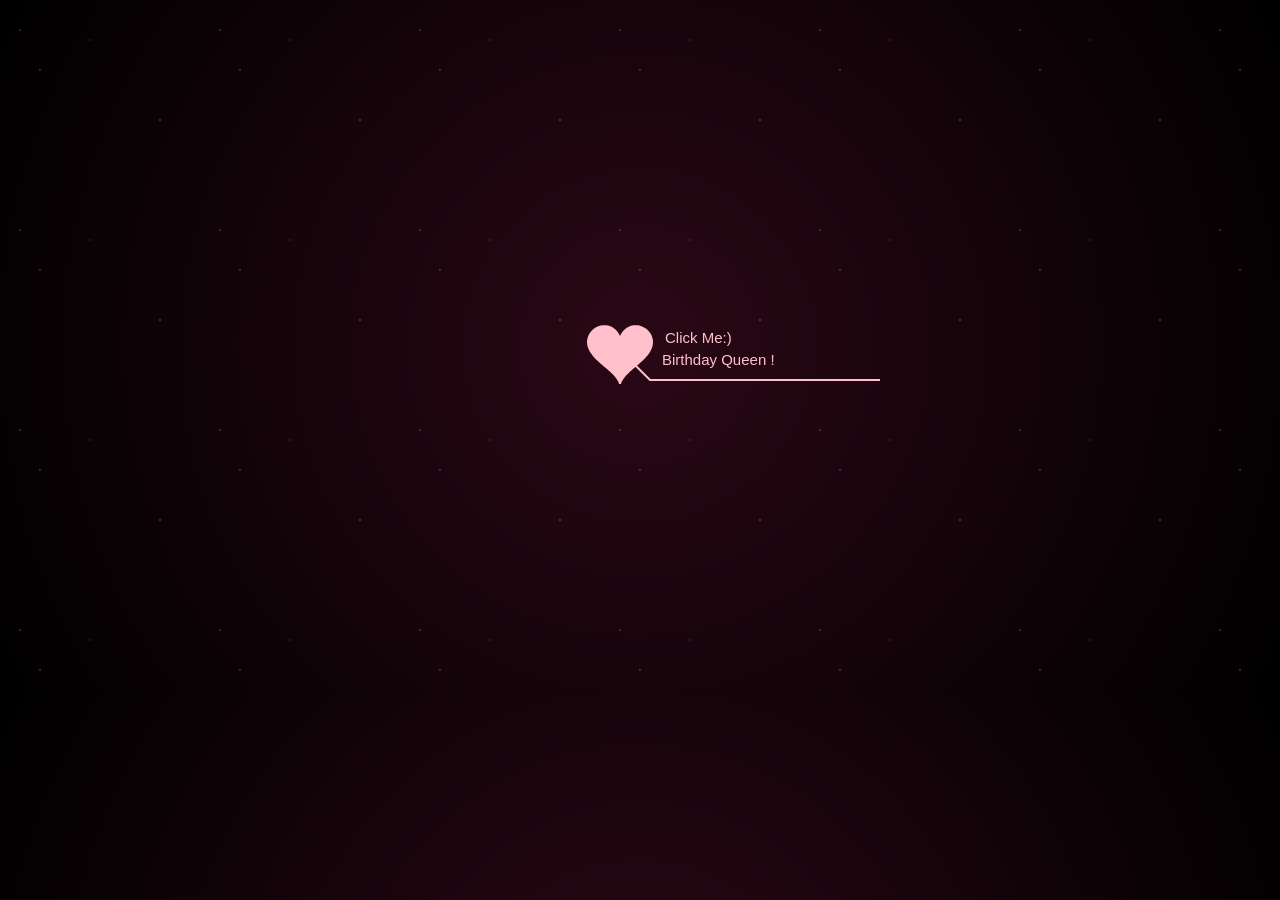
==== index.html @ 2f4e59aa "Make canvas tap trigger growth unconditionally Requiring the tap to land precisely on the heart (eve" ====
<!DOCTYPE html>
<html lang="en">
<head>
    <meta charset="UTF-8">
    <meta name="viewport" content="width=device-width, initial-scale=1.0, maximum-scale=1.0, user-scalable=no">
    <title>HBD love</title>
    <link rel="stylesheet" href="file/default.css">
    <script src="file/jquery.min.js"></script>
    <script src="file/jscex.min.js"></script>
    <script src="file/jscex-parser.js"></script>
    <script src="file/jscex-jit.js"></script>
    <script src="file/jscex-builderbase.min.js"></script>
    <script src="file/jscex-async.min.js"></script>
    <script src="file/jscex-async-powerpack.min.js"></script>
    <script src="file/function.js"></script>
    <script src="file/love.js"></script>
    <script>
        function playAudio() {
            var audio = document.getElementById("myAudio");
            audio.play();
        }
    </script>
</head>
<body>
    <div id="main">
        <div id="error">Canvas isn't supported on this browser — try Chrome or Firefox.</div>
        <audio height="100" width="100" id="myAudio">
            <source src="aud.mp3" type="audio/mp3" />
        </audio>
        <div id="wrap">
            <div id="text">
                <div id="code">
                    <span class="say">Hey you 💞</span><br>
                    <span class="say">Happy Birthday 🎈</span><br>
                    <span class="say">May God bless you 🍀</span><br>
                    <span class="say">And give u many happiness 💕</span><br>
                    <span class="say">Just saying... you're pretty awesome ❤️</span><br>
                    <span class="say">Sending good vibes and maybe a wink 😏</span><br>
                    <span class="say">Hope u have a great day today ❤️😘</span><br>
                </div>
            </div>
            <div id="clock-box">
                <span id="clock">577 days 0 hours 0 minutes 0 seconds</span> <!-- Change to "6940 days..." if needed -->
            </div>
            <canvas id="canvas" width="1100" height="680"></canvas>
        </div>
    </div>

    <script>
    (function() {
        var canvas = $('#canvas');
		
        if (!canvas[0].getContext) {
            $("#error").show();
            return false;
        }

        var width = canvas.width();
        var height = canvas.height();        
        canvas.attr("width", width);
        canvas.attr("height", height);

        var opts = {
            seed: {
                x: width / 2 - 20,
                color: "rgb(190, 26, 37)",
                scale: window.innerWidth < 768 ? 5 : 2
            },
            branch: [
                [535, 680, 570, 250, 500, 200, 30, 100, [
                    [540, 500, 455, 417, 340, 400, 13, 100, [
                        [450, 435, 434, 430, 394, 395, 2, 40]
                    ]],
                    [550, 445, 600, 356, 680, 345, 12, 100, [
                        [578, 400, 648, 409, 661, 426, 3, 80]
                    ]],
                    [539, 281, 537, 248, 534, 217, 3, 40],
                    [546, 397, 413, 247, 328, 244, 9, 80, [
                        [427, 286, 383, 253, 371, 205, 2, 40],
                        [498, 345, 435, 315, 395, 330, 4, 60]
                    ]],
                    [546, 357, 608, 252, 678, 221, 6, 100, [
                        [590, 293, 646, 277, 648, 271, 2, 80]
                    ]]
                ]] 
            ],
            bloom: {
                num: 700,
                width: 1080,
                height: 650,
            },
            footer: {
                width: 1200,
                height: 5,
                speed: 10,
            }
        }

        var tree = new Tree(canvas[0], width, height, opts);
        var seed = tree.seed;
        var foot = tree.footer;
        var hold = 1;

        function startGrow() {
            if (!hold) return;
            playAudio();
            hold = 0;
            canvas.unbind("click touchend");
            canvas.unbind("mousemove");
            canvas.removeClass('hand');
        }
        canvas.on("click touchend", startGrow).mousemove(function() {
            canvas.addClass('hand');
        });

        var seedAnimate = eval(Jscex.compile("async", function () {
            seed.draw();
            while (hold) {
                $await(Jscex.Async.sleep(10));
            }
            while (seed.canScale()) {
                seed.scale(0.95);
                $await(Jscex.Async.sleep(10));
            }
            while (seed.canMove()) {
                seed.move(0, 2);
                foot.draw();
                $await(Jscex.Async.sleep(10));
            }
        }));

        var growAnimate = eval(Jscex.compile("async", function () {
            do {
                tree.grow();
                $await(Jscex.Async.sleep(10));
            } while (tree.canGrow());
        }));

        var flowAnimate = eval(Jscex.compile("async", function () {
            do {
                tree.flower(2);
                $await(Jscex.Async.sleep(10));
            } while (tree.canFlower());
        }));

        var moveAnimate = eval(Jscex.compile("async", function () {
            tree.snapshot("p1", 240, 0, 610, 680);
            while (tree.move("p1", 500, 0)) {
                foot.draw();
                $await(Jscex.Async.sleep(10));
            }
            foot.draw();
            tree.snapshot("p2", 500, 0, 610, 680);

            canvas.parent().css("background", "url(" + tree.toDataURL('image/png') + ")");
            $await(Jscex.Async.sleep(300));
        }));

        var textAnimate = eval(Jscex.compile("async", function () {
            $("#code").show().typewriter();
        }));
	    
        var runAsync = eval(Jscex.compile("async", function () {
            $await(seedAnimate());
            $await(growAnimate());
            $await(flowAnimate());
            $await(moveAnimate());
            textAnimate().start();
        }));

        runAsync().start();

        // Responsive scaling for mobile devices (iOS, OnePlus, etc.)
        var currentScale = 1;
        function adjustScale() {
            var wrap = document.getElementById('wrap');
            var windowWidth = window.innerWidth;
            if (windowWidth < 1100) {
                currentScale = windowWidth / 1100;
                wrap.style.transform = 'scale(' + currentScale + ')';
                wrap.style.transformOrigin = 'top center';

                // Adjust #main height to prevent extra whitespace at bottom
                var main = document.getElementById('main');
                main.style.height = (680 * currentScale + 50) + 'px';
            } else {
                currentScale = 1;
                wrap.style.transform = 'none';
                document.getElementById('main').style.height = 'auto';
            }
        }
        window.addEventListener('resize', adjustScale);
        adjustScale();
    })();
    </script>
</body>
</html>
---- file/default.css ----
@font-face {
  font-family: 'Dancing Script';
  src: url('DancingScript.ttf') format('truetype');
  font-weight: normal;
  font-style: normal;
}

body {
  margin: 0;
  padding: 0;
  /* Romantic dark gradient background */
  background: radial-gradient(circle at center, #2a0815 0%, #000000 100%);
  color: white;
  font-size: 14px;
  font-family: 'Dancing Script', cursive;
  overflow: auto;
  position: relative;
}

/* Add subtle floating stars in the background */
body::before {
  content: "";
  position: absolute;
  top: 0; left: 0; right: 0; bottom: 0;
  background-image: 
    radial-gradient(1.5px 1.5px at 20px 30px, #ffffff, rgba(0,0,0,0)),
    radial-gradient(1.5px 1.5px at 40px 70px, #ffffff, rgba(0,0,0,0)),
    radial-gradient(1px 1px at 90px 40px, #ffffff, rgba(0,0,0,0)),
    radial-gradient(2px 2px at 160px 120px, #ffb4a8, rgba(0,0,0,0));
  background-repeat: repeat;
  background-size: 200px 200px;
  opacity: 0.3;
  animation: twinkle 5s infinite alternate;
  z-index: -1;
  pointer-events: none;
}

@keyframes twinkle {
  0% { opacity: 0.2; }
  100% { opacity: 0.6; }
}

a {
  color: white;
  font-size: 14px;
}
#main {
  width: 100%;
  display: flex;
  justify-content: center;
  align-items: flex-start;
  overflow: hidden;
}
#wrap {
  position: relative;
  margin: 0 auto;
  width: 1100px;
  height: 680px;
  margin-top: 10px;
}
#text {
  width: 272px;
  height: 560px;
  left: 188px;
  top: 80px;
  position: absolute;
}
#code {
  display: none;
  color: #ffe6eb;
  font-size: 20px;
  margin-top: 70px;
  line-height: 32px;
  font-weight: 500;
  text-shadow: 0 0 10px rgba(255, 180, 168, 0.4);
  animation: pulse-text 3s infinite alternate;
}

@keyframes pulse-text {
  0% { text-shadow: 0 0 8px rgba(255, 180, 168, 0.3); }
  100% { text-shadow: 0 0 16px rgba(255, 180, 168, 0.7); }
}
#clock-box {
  position: absolute;
  left: 60px;
  top: 550px;
  font-size: 28px;
  display: none;
}
#clock-box a {
  font-size: 28px;
  text-decoration: none;
}
#clock {
  margin-left: 48px;
}
#clock .digit {
  font-size: 64px;
}
#canvas {
  margin: 0 auto;
  width: 1100px;
  height: 680px;
}
#error {
  margin: 0 auto;
  text-align: center;
  margin-top: 60px;
  display: none;
}
.hand {
  cursor: pointer;
}
.say {
  margin-left: 5px;
}
.space {
  margin-right: 150px;
}

#message-box{
  position: absolute;
  margin-top:450px;
  font-size: 25px;
  font-family: monospace;

}@media (max-width: 768px) { #text { width: 900px !important; left: 80px !important; } #code { font-size: 50px !important; line-height: 80px !important; } }
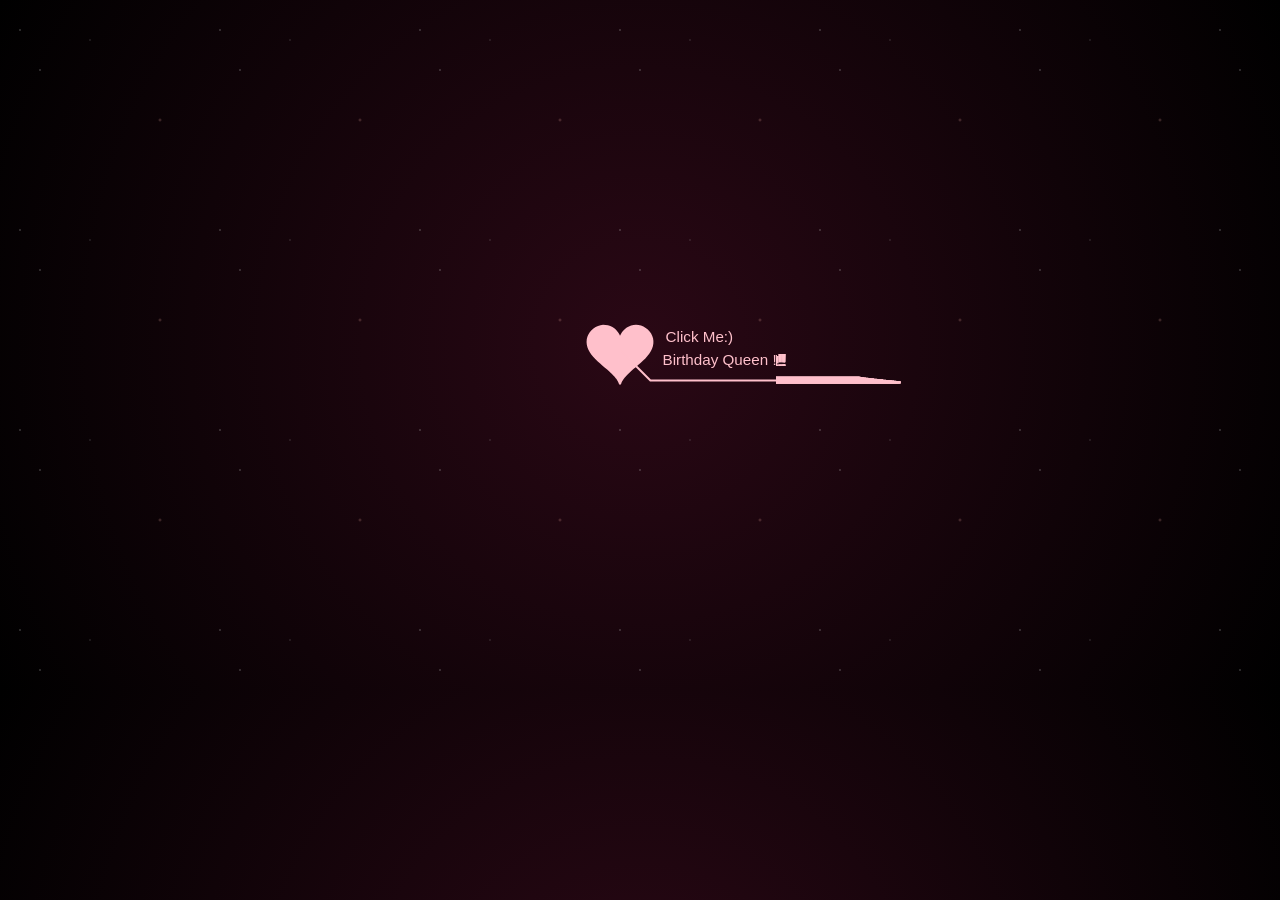
==== commit bd506b64: "Pulse the heart while waiting for a tap Makes it visually read as interactive instead of static, wit" ====
--- a/index.html
+++ b/index.html
@@ -24,19 +24,15 @@
 <body>
     <div id="main">
         <div id="error">Canvas isn't supported on this browser — try Chrome or Firefox.</div>
-        <audio height="100" width="100" id="myAudio">
+        <audio height="100" width="100" id="myAudio" loop>
             <source src="aud.mp3" type="audio/mp3" />
         </audio>
         <div id="wrap">
             <div id="text">
                 <div id="code">
-                    <span class="say">Hey you 💞</span><br>
-                    <span class="say">Happy Birthday 🎈</span><br>
-                    <span class="say">May God bless you 🍀</span><br>
-                    <span class="say">And give u many happiness 💕</span><br>
-                    <span class="say">Just saying... you're pretty awesome ❤️</span><br>
-                    <span class="say">Sending good vibes and maybe a wink 😏</span><br>
-                    <span class="say">Hope u have a great day today ❤️😘</span><br>
+                    <span class="say">Hey Vismaya ❤️</span><br>
+                    <span class="say">Happy birthday, gorgeous! 🥰</span><br>
+                    <span class="say">May this day be filled with <span class="highlight">orgasms</span>, happiness, and everything that makes you smile. 😏❤️‍🔥</span><br>
                 </div>
             </div>
             <div id="clock-box">
@@ -115,9 +111,17 @@
 
         var seedAnimate = eval(Jscex.compile("async", function () {
             seed.draw();
+            var baseHeartScale = seed.heart.scale, pulseT = 0;
             while (hold) {
-                $await(Jscex.Async.sleep(10));
-            }
+                pulseT += 0.15;
+                seed.clear();
+                seed.heart.scale = baseHeartScale * (1 + Math.sin(pulseT) * 0.08);
+                seed.draw();
+                $await(Jscex.Async.sleep(30));
+            }
+            seed.heart.scale = baseHeartScale;
+            seed.clear();
+            seed.draw();
             while (seed.canScale()) {
                 seed.scale(0.95);
                 $await(Jscex.Async.sleep(10));
--- a/file/default.css
+++ b/file/default.css
@@ -15,6 +15,12 @@
   font-family: 'Dancing Script', cursive;
   overflow: auto;
   position: relative;
+  animation: fadeIn 1.2s ease;
+}
+
+@keyframes fadeIn {
+  from { opacity: 0; }
+  to { opacity: 1; }
 }
 
 /* Add subtle floating stars in the background */
@@ -64,6 +70,7 @@
   left: 188px;
   top: 80px;
   position: absolute;
+  pointer-events: none;
 }
 #code {
   display: none;
@@ -114,6 +121,11 @@
 .say {
   margin-left: 5px;
 }
+.highlight {
+  color: #ff4d79;
+  font-weight: 700;
+  text-shadow: 0 0 12px rgba(255, 77, 121, 0.9);
+}
 .space {
   margin-right: 150px;
 }
@@ -124,4 +136,7 @@
   font-size: 25px;
   font-family: monospace;
 
-}@media (max-width: 768px) { #text { width: 900px !important; left: 80px !important; } #code { font-size: 50px !important; line-height: 80px !important; } }
+}
+@media (max-width: 768px) {
+  #code { font-size: 30px !important; line-height: 42px !important; }
+}
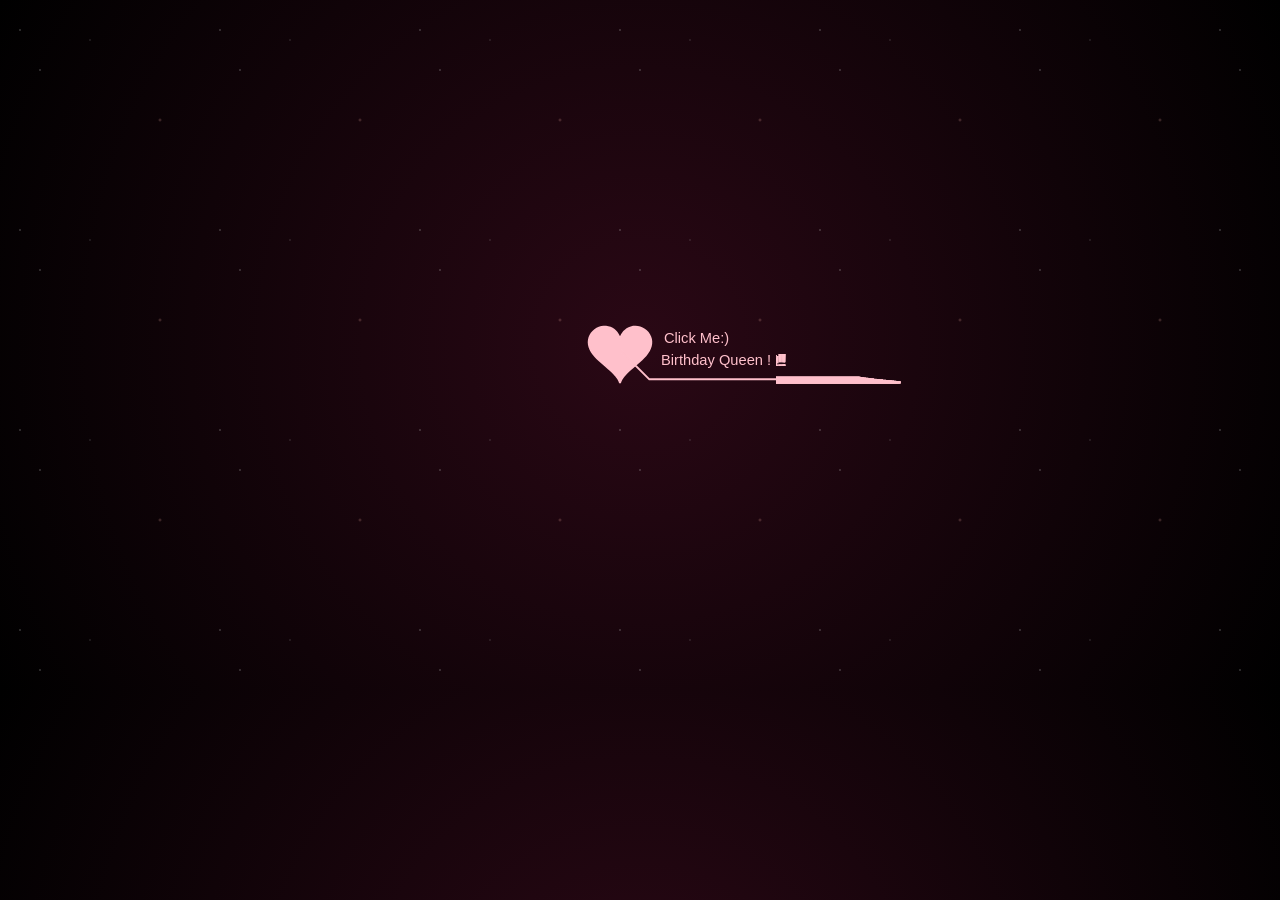
==== commit a52e300f: "Speed up typewriter and tree/flower animation timing Typewriter interval 75ms -> 35ms (message is lo" ====
--- a/index.html
+++ b/index.html
@@ -124,26 +124,26 @@
             seed.draw();
             while (seed.canScale()) {
                 seed.scale(0.95);
-                $await(Jscex.Async.sleep(10));
+                $await(Jscex.Async.sleep(6));
             }
             while (seed.canMove()) {
                 seed.move(0, 2);
                 foot.draw();
-                $await(Jscex.Async.sleep(10));
+                $await(Jscex.Async.sleep(6));
             }
         }));
 
         var growAnimate = eval(Jscex.compile("async", function () {
             do {
                 tree.grow();
-                $await(Jscex.Async.sleep(10));
+                $await(Jscex.Async.sleep(6));
             } while (tree.canGrow());
         }));
 
         var flowAnimate = eval(Jscex.compile("async", function () {
             do {
                 tree.flower(2);
-                $await(Jscex.Async.sleep(10));
+                $await(Jscex.Async.sleep(6));
             } while (tree.canFlower());
         }));
 
@@ -151,7 +151,7 @@
             tree.snapshot("p1", 240, 0, 610, 680);
             while (tree.move("p1", 500, 0)) {
                 foot.draw();
-                $await(Jscex.Async.sleep(10));
+                $await(Jscex.Async.sleep(6));
             }
             foot.draw();
             tree.snapshot("p2", 500, 0, 610, 680);
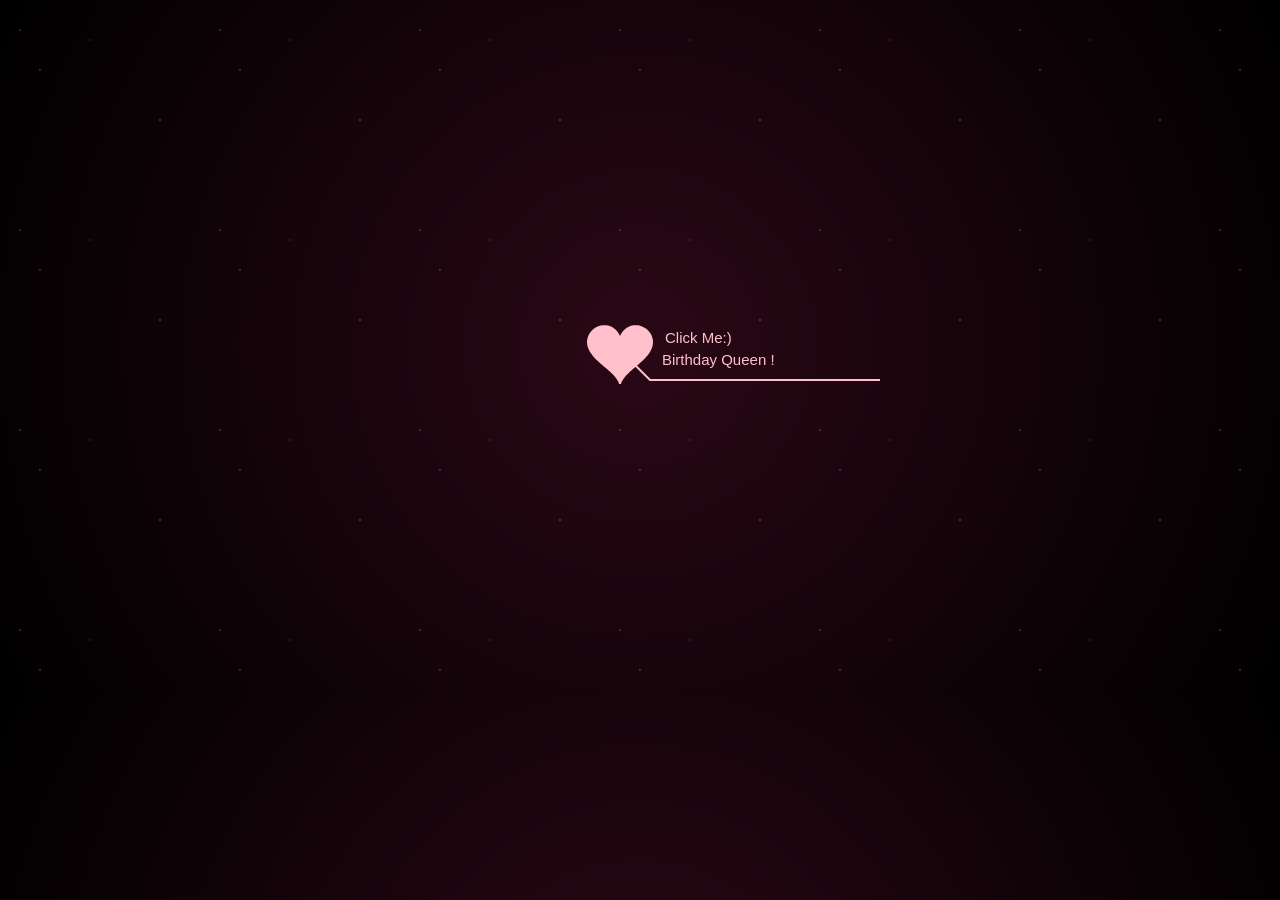
==== commit 280c8c6e: "Revert fade-in and heart pulse, keep the speed fix Co-Authored-By: Claude Sonnet 5 <noreply@anthropi" ====
--- a/index.html
+++ b/index.html
@@ -111,17 +111,9 @@
 
         var seedAnimate = eval(Jscex.compile("async", function () {
             seed.draw();
-            var baseHeartScale = seed.heart.scale, pulseT = 0;
             while (hold) {
-                pulseT += 0.15;
-                seed.clear();
-                seed.heart.scale = baseHeartScale * (1 + Math.sin(pulseT) * 0.08);
-                seed.draw();
-                $await(Jscex.Async.sleep(30));
+                $await(Jscex.Async.sleep(6));
             }
-            seed.heart.scale = baseHeartScale;
-            seed.clear();
-            seed.draw();
             while (seed.canScale()) {
                 seed.scale(0.95);
                 $await(Jscex.Async.sleep(6));
--- a/file/default.css
+++ b/file/default.css
@@ -15,12 +15,6 @@
   font-family: 'Dancing Script', cursive;
   overflow: auto;
   position: relative;
-  animation: fadeIn 1.2s ease;
-}
-
-@keyframes fadeIn {
-  from { opacity: 0; }
-  to { opacity: 1; }
 }
 
 /* Add subtle floating stars in the background */
